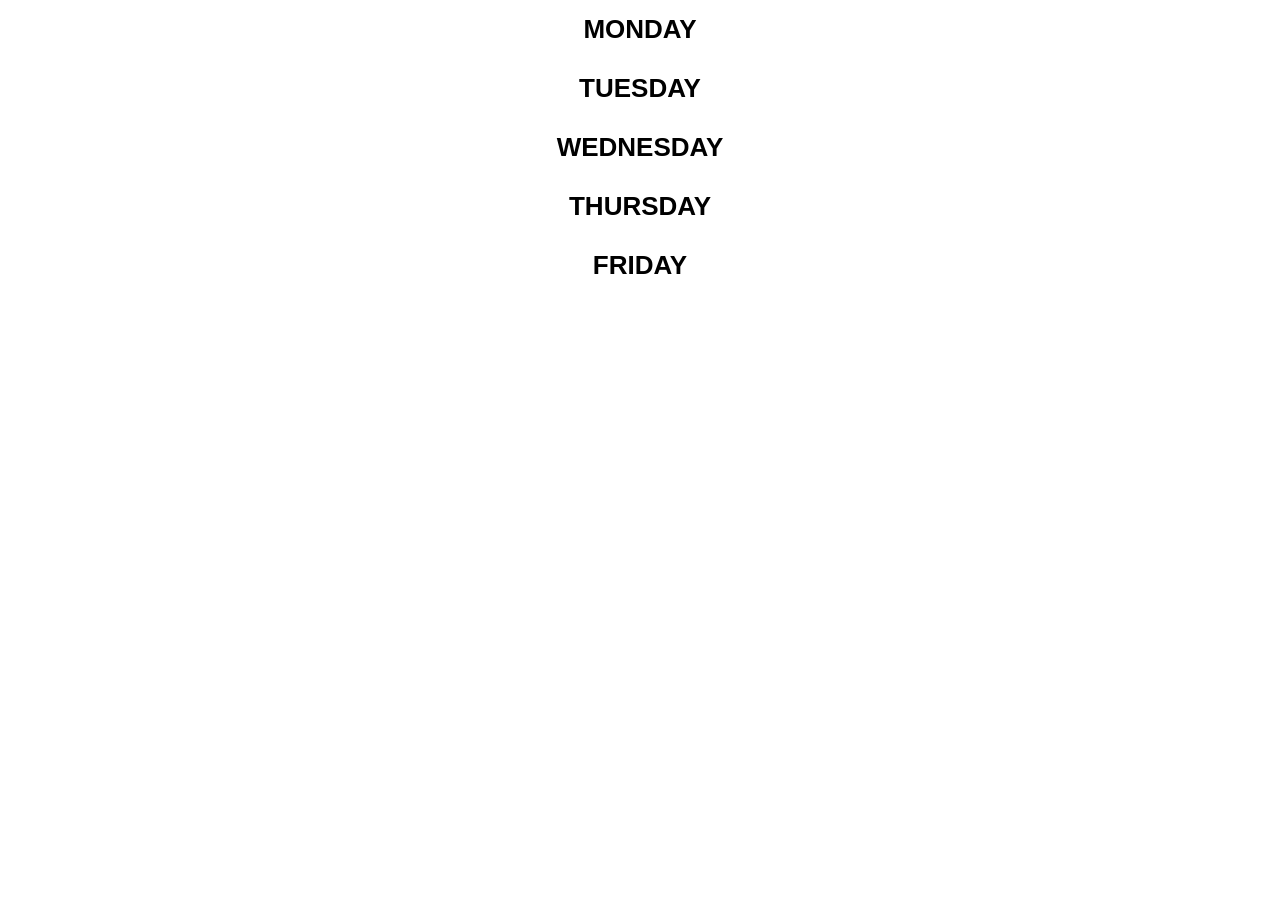
==== Calendar.html @ 207a941c "Initial commit" ====
<!DOCTYPE html>

<head>

  <title> Weekly Plan </title>

 <link rel="stylesheet" type="text/css" href="css/styles.css">
 <link rel="stylesheet" href="https://stackpath.bootstrapcdn.com/bootstrap/4.3.1/css/bootstrap.min.css" integrity="sha384-ggOyR0iXCbMQv3Xipma34MD+dH/1fQ784/j6cY/iJTQUOhcWr7x9JvoRxT2MZw1T" crossorigin="anonymous">
</head>
 <!-- TESTING -->

<div class="container">
  <!-- <button type="button" class="btn btn-primary">Come on in!</button> -->

  <div class="btn-container">
    <a href="./Monday_recipe.html" class="welcome-btn">Monday</a>
    <a href="./Tuesday_recipe.html" class="welcome-btn">Tuesday</a>
    <a href="./Wednesday_recipe.html" class="welcome-btn">Wednesday</a>
    <a href="./Thursday_recipe.html" class="welcome-btn">Thursday</a>
    <a href="./Friday_recipe.html" class="welcome-btn">Friday</a>



</html>
---- css/styles.css ----
.red{
  color: red;
}
 /* .=class, #=ID, h1->targets all h1s, or html etc */
.btn-container {
  height: 100%;
  display: flex;
  justify-content: center;
  align-items: center;
  flex-direction: column;
}

.welcome-btn {
  padding: 10px 30px;
  border-radius: 5px;
  border: none;
  font-size: 26px;
  text-transform: uppercase;
  color: #000000;
  background-color: #ffffff;
  font-weight: bold;
}
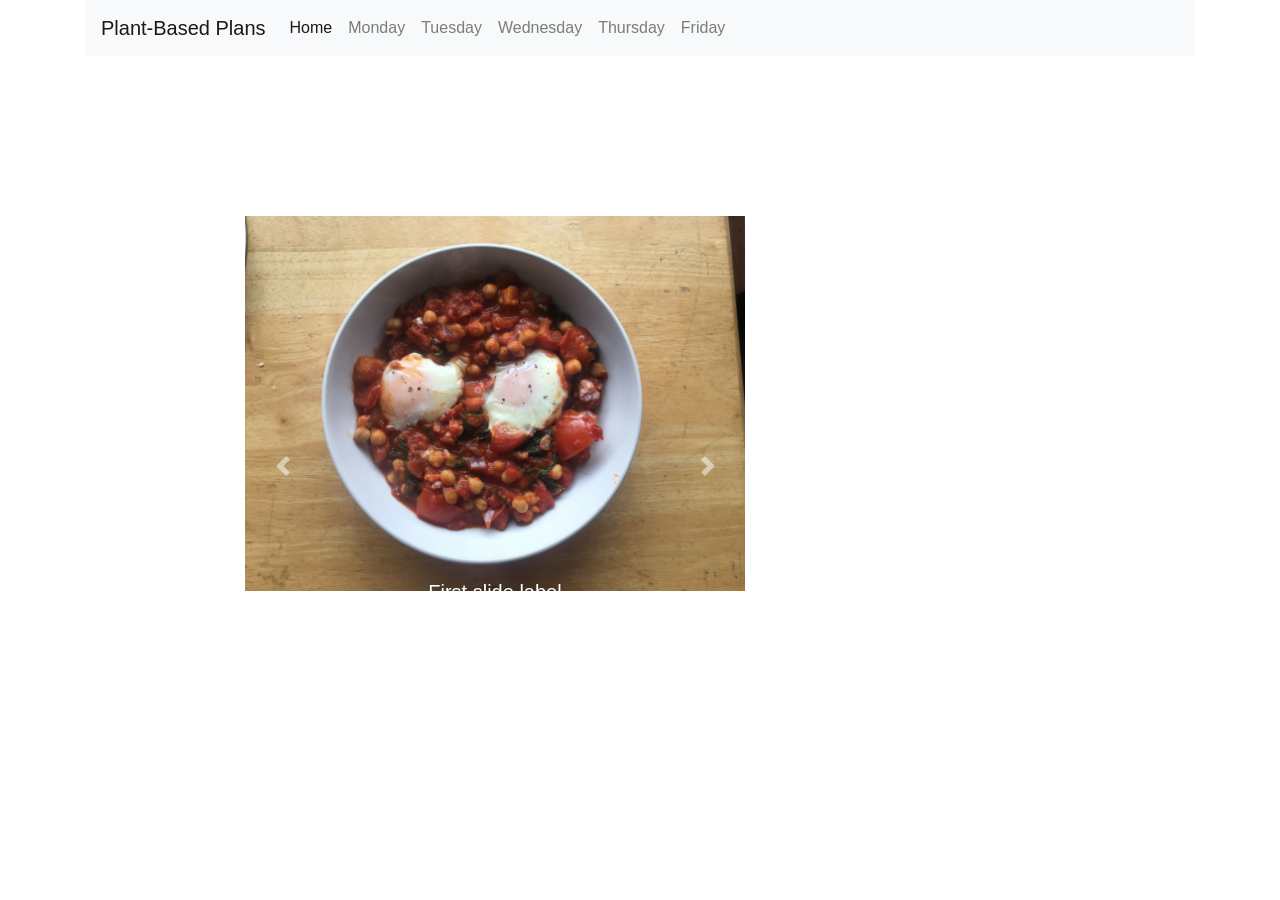
==== commit 7b2be13a: "Changes to css home and monday" ====
--- a/Calendar.html
+++ b/Calendar.html
@@ -5,20 +5,85 @@
   <title> Weekly Plan </title>
 
  <link rel="stylesheet" type="text/css" href="css/styles.css">
+ <script src="https://code.jquery.com/jquery-3.3.1.slim.min.js" integrity="sha384-q8i/X+965DzO0rT7abK41JStQIAqVgRVzpbzo5smXKp4YfRvH+8abtTE1Pi6jizo" crossorigin="anonymous"></script>
+<script src="https://cdnjs.cloudflare.com/ajax/libs/popper.js/1.14.7/umd/popper.min.js" integrity="sha384-UO2eT0CpHqdSJQ6hJty5KVphtPhzWj9WO1clHTMGa3JDZwrnQq4sF86dIHNDz0W1" crossorigin="anonymous"></script>
+<script src="https://stackpath.bootstrapcdn.com/bootstrap/4.3.1/js/bootstrap.min.js" integrity="sha384-JjSmVgyd0p3pXB1rRibZUAYoIIy6OrQ6VrjIEaFf/nJGzIxFDsf4x0xIM+B07jRM" crossorigin="anonymous"></script>
  <link rel="stylesheet" href="https://stackpath.bootstrapcdn.com/bootstrap/4.3.1/css/bootstrap.min.css" integrity="sha384-ggOyR0iXCbMQv3Xipma34MD+dH/1fQ784/j6cY/iJTQUOhcWr7x9JvoRxT2MZw1T" crossorigin="anonymous">
 </head>
- <!-- TESTING -->
+ <!-- TESTING 2-->
 
-<div class="container">
+<div class="container homepage">
+
+  <nav class="navbar navbar-expand-lg navbar-light bg-light">
+  <a class="navbar-brand" href="#">Plant-Based Plans</a>
+  <button class="navbar-toggler" type="button" data-toggle="collapse" data-target="#navbarSupportedContent" aria-controls="navbarSupportedContent" aria-expanded="false" aria-label="Toggle navigation">
+    <span class="navbar-toggler-icon"></span>
+  </button>
+
+  <div class="collapse navbar-collapse" id="navbarSupportedContent">
+    <ul class="navbar-nav mr-auto">
+      <li class="nav-item active">
+        <a class="nav-link" href="./Calendar.html">Home</a>
+      </li>
+      <li class="nav-item">
+        <a class="nav-link" href="./Monday_recipe.html">Monday</a>
+      </li>
+      <li class="nav-item">
+        <a class="nav-link" href="./Tuesday_recipe.html">Tuesday</a>
+      </li>
+      <li class="nav-item">
+        <a class="nav-link" href="./Wednesday_recipe.html">Wednesday</a>
+      </li>
+      <li class="nav-item">
+        <a class="nav-link" href="./Thursday_recipe.html">Thursday</a>
+      </li>
+      <li class="nav-item">
+        <a class="nav-link" href="./Friday_recipe.html">Friday</a>
+      </li>
+    </ul>
+  </div>
+</nav>
+<div class="food-carousel">
+  <div id="carouselExampleCaptions" class="carousel slide" data-ride="carousel">
+    <ol class="carousel-indicators">
+      <li data-target="#carouselExampleCaptions" data-slide-to="0" class="active"></li>
+      <li data-target="#carouselExampleCaptions" data-slide-to="1"></li>
+      <li data-target="#carouselExampleCaptions" data-slide-to="2"></li>
+    </ol>
+    <div class="carousel-inner">
+      <div class="carousel-item active">
+        <img src="./chickpea.jpg" class="d-block w-100" alt="...">
+        <div class="carousel-caption d-none d-md-block">
+          <h5>First slide label</h5>
+          <p>Nulla vitae elit libero, a pharetra augue mollis interdum.</p>
+        </div>
+      </div>
+      <div class="carousel-item">
+        <img src="./stirfry.jpg" class="d-block w-100" alt="dsds">
+        <div class="carousel-caption d-none d-md-block">
+          <h5>Second slide label</h5>
+          <p>Lorem ipsum dolor sit amet, consectetur adipiscing elit.</p>
+        </div>
+      </div>
+      <div class="carousel-item">
+        <img src="plantplans.jpg" class="d-block w-100" alt="dsds">
+        <div class="carousel-caption d-none d-md-block">
+          <h5>Third slide label</h5>
+          <p>Praesent commodo cursus magna, vel scelerisque nisl consectetur.</p>
+        </div>
+      </div>
+    </div>
+    <a class="carousel-control-prev" href="#carouselExampleCaptions" role="button" data-slide="prev">
+      <span class="carousel-control-prev-icon" aria-hidden="true"></span>
+      <span class="sr-only">Previous</span>
+    </a>
+    <a class="carousel-control-next" href="#carouselExampleCaptions" role="button" data-slide="next">
+      <span class="carousel-control-next-icon" aria-hidden="true"></span>
+      <span class="sr-only">Next</span>
+    </a>
+  </div>
+</div>
   <!-- <button type="button" class="btn btn-primary">Come on in!</button> -->
 
-  <div class="btn-container">
-    <a href="./Monday_recipe.html" class="welcome-btn">Monday</a>
-    <a href="./Tuesday_recipe.html" class="welcome-btn">Tuesday</a>
-    <a href="./Wednesday_recipe.html" class="welcome-btn">Wednesday</a>
-    <a href="./Thursday_recipe.html" class="welcome-btn">Thursday</a>
-    <a href="./Friday_recipe.html" class="welcome-btn">Friday</a>
-
-
-
+</div>
 </html>
--- a/css/styles.css
+++ b/css/styles.css
@@ -8,6 +8,9 @@
   justify-content: center;
   align-items: center;
   flex-direction: column;
+
+  padding-top: 8rem;
+  padding-bottom: 8rem;
 }
 
 .welcome-btn {
@@ -20,3 +23,39 @@
   background-color: #ffffff;
   font-weight: bold;
 }
+
+div.homepage {
+  /* background-color: green; */
+  /* background-image: radial-gradient(#009933, #b3ffcc); */
+}
+
+.recipe-image {
+  height: 400px;
+  width: 950px;
+}
+
+.food-carousel{
+  padding-top: 10rem;
+  padding-left: 10rem;
+}
+
+.carousel{
+  height: 500px;
+  width: 500px;
+}
+
+.carousel .carousel-item{
+  height: 500px;
+  width: 500px;
+}
+
+/* .some-font{
+  font: Arial; Could be wrong
+} */
+
+.carousel-item img {
+    position: absolute;
+    top: 0;
+    left: 0;
+    min-height: 300px;
+}
